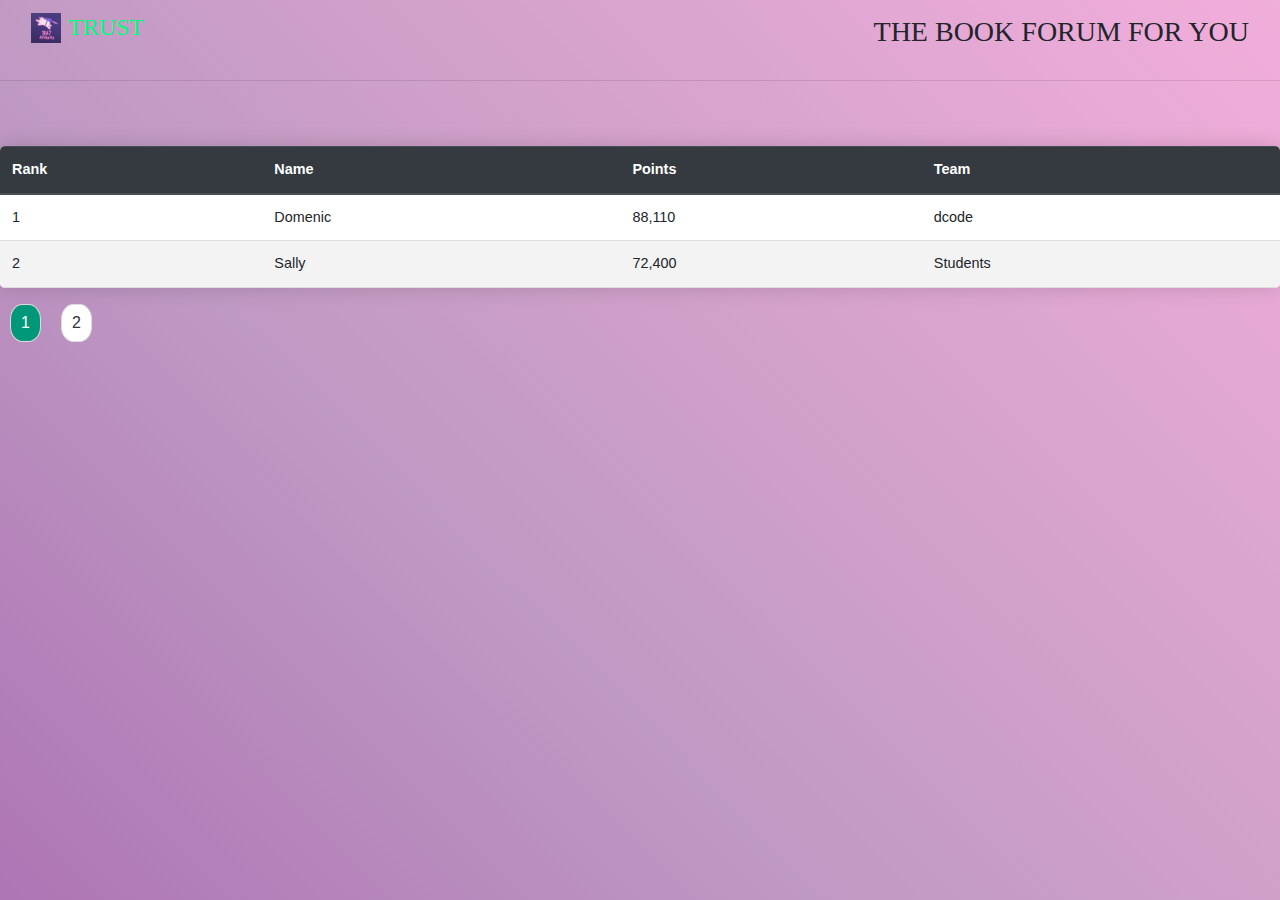
==== index.html @ 907e1dd6 "TEST :)" ====
<!DOCTYPE html>
<html lang="en">
<head>
    <meta charset="UTF-8">
    <meta http-equiv="X-UA-Compatible" content="IE=edge">
    <meta name="viewport" content="width=device-width, initial-scale=1.0">
    <!-- CSS -->
    <link rel="stylesheet" href="index.css">
    <!-- CSS -->
    <!-- library -->
    <link rel="stylesheet" href="https://cdn.jsdelivr.net/npm/bootstrap@4.6.1/dist/css/bootstrap.min.css">
    <script src="https://cdn.jsdelivr.net/npm/jquery@3.6.0/dist/jquery.slim.min.js"></script>
    <script src="https://cdn.jsdelivr.net/npm/popper.js@1.16.1/dist/umd/popper.min.js"></script>
    <script src="https://cdn.jsdelivr.net/npm/bootstrap@4.6.1/dist/js/bootstrap.bundle.min.js"></script>
    <!-- library -->
    <title>HOME</title>
    <link rel="icon" href="img/logo.jpg">
</head>

<nav class="navbar fix-top navbar-light navbar-expand-md" id="navigation-bar">
    <div class="container-fluid">
      <div class="justify-content-start"> 
        <a class="navbar-brand" href="index.html" target="_blank">
          <h4 class="logotext"><img src="img/logo.jpg" width="30" height="30" class="d-inline-block align-top" alt="">TRUST</h4>
        </a>
      </div>
      <div class="justify-content-end text-right w-100">
        <h3 class="title mb-0">
          THE BOOK FORUM FOR YOU
        </h3>
      </div>
    </div>
</nav>
<hr>
<body>
  <br>
  <table id="danhsach" class="table">
    <thead class="thead-dark">
      <tr>
        <th>Rank</th>
        <th>Name</th>
        <th>Points</th>
        <th>Team</th>
      </tr>
    </thead>
    <tbody>
      <!-- Table rows will be dynamically generated here -->
    </tbody>
  </table>
  
  <div id="pagination-container"></div>
</body>
<script src="paginate.js"></script>
</html>
---- index.css ----
@font-face {
    font-family: 'Book Antiqua';
    src: url('/fonts/Book_Antiqua.ttf') format('truetype');
    font-weight: normal;
    font-style: normal;
}

.logotext
{
    color:#00ff7b; 
    font-family: 'Press Start 2P', cursive;
}

.logotext img
{
    margin-left: 0px;
    margin-right: 7px;
}

nav{
    background: rgba(11, 11, 11, 0);  /* opacity: 0.02 */
}

/* background animation: hơi non tay nên làm tạm tạm :D */
body {
    height: 100vh;
    width: 100%;
    background: linear-gradient(45deg, rgba(71,54,118,0.70), rgba(125,28,136,0.70), rgba(163,110,169,0.70), rgba(234,138,203,0.70), rgba(209,161,196,0.70), rgba(243,217,236,0.70));
    background-size: 300% 300%;
    animation: color 50s ease-in-out infinite;
}

@keyframes color
{
    0%
    {
        background-position: 0 50%;
    }
    50%
    {
        background-position: 100% 50%;
    }
    100%
    {
        background-position: 0 50%;
    }
}

.title
{
    font-family: "Book Antiqua";
}

.table {
    border-collapse: collapse;
    margin: 25px 0;
    font-size: 0.9em;
    min-width: 400px;
    border-radius: 5px;
    overflow: hidden;
    box-shadow: 0 0 20px rgba(0, 0, 0, 0.15);
    background-color: #ffffff;
}
  
.table thead th {
    background-color: #009879;
    color: #ffffff;
    text-align: left;
    font-weight: bold;
}
  
.table th, .table td {
    padding: 12px 15px;
}
  
.table tbody tr {
    border-bottom: 1px solid #dddddd;
}
  
.table tbody tr:nth-of-type(even) {
    background-color: #f3f3f3;
}
  
.table-info {
    font-weight: bold;
    color: #009879;
}
/* CSS cho phân trang */
.pagination-container {
    display: flex;
    justify-content: center;
    margin: 20px 0;
}
  
.pagination-button {
    cursor: pointer;
    margin: 0 10px;
    padding: 6px 10px;
    border: 1px solid #ddd;
    background-color: #fff;
    color: #333;
}
/* ví dụ đang ở trang 1 thì cái này sẽ hoạt động */
.pagination-button.active {
    background-color: #009879;
    color: #fff;
}
/* */

hr
{
    border-width: 100px;
}

#pg-button
{
    border-radius: 40%; /* sửa lại thành hình bầu dục cho nút chuyển trang */
}
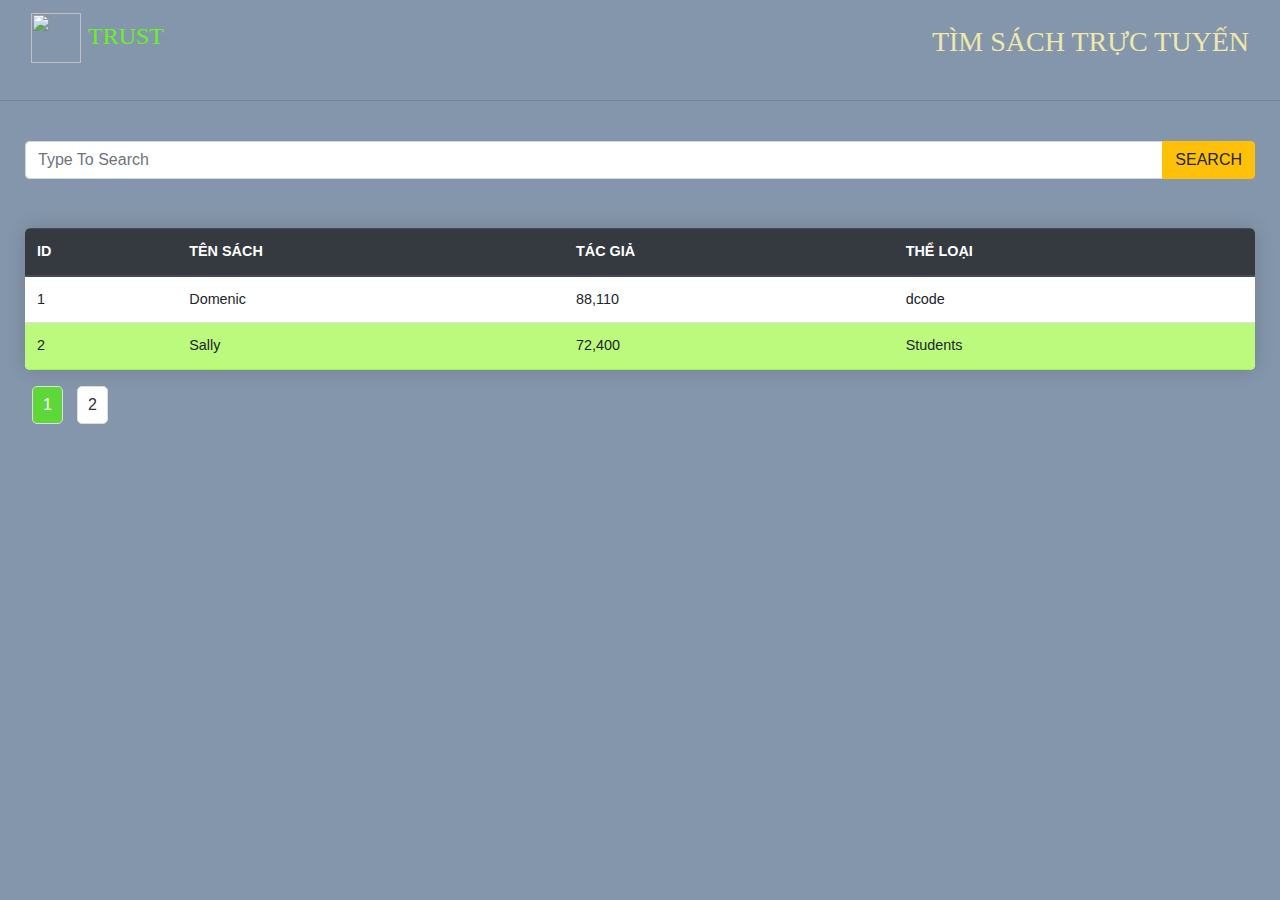
==== commit 3dc9c57c: "Test2" ====
--- a/index.html
+++ b/index.html
@@ -14,19 +14,20 @@
     <script src="https://cdn.jsdelivr.net/npm/bootstrap@4.6.1/dist/js/bootstrap.bundle.min.js"></script>
     <!-- library -->
     <title>HOME</title>
-    <link rel="icon" href="img/logo.jpg">
+    <link rel="icon" href="https://scontent.xx.fbcdn.net/v/t1.15752-9/339645190_963296404841364_2948126206449050955_n.png?_nc_cat=104&ccb=1-7&_nc_sid=aee45a&_nc_ohc=Nw9l6opzTxcAX_tLBFy&_nc_ad=z-m&_nc_cid=0&_nc_ht=scontent.xx&oh=03_AdQTmmmUO9pgH3ZEEBksYwruC2-mWKyWRHf1MS-BBibIkw&oe=64560D72">
 </head>
 
 <nav class="navbar fix-top navbar-light navbar-expand-md" id="navigation-bar">
     <div class="container-fluid">
       <div class="justify-content-start"> 
         <a class="navbar-brand" href="index.html" target="_blank">
-          <h4 class="logotext"><img src="img/logo.jpg" width="30" height="30" class="d-inline-block align-top" alt="">TRUST</h4>
+          <h4 class="logotext"><img src="https://scontent.xx.fbcdn.net/v/t1.15752-9/339645190_963296404841364_2948126206449050955_n.png?_nc_cat=104&ccb=1-7&_nc_sid=aee45a&_nc_ohc=Nw9l6opzTxcAX_tLBFy&_nc_ad=z-m&_nc_cid=0&_nc_ht=scontent.xx&oh=03_AdQTmmmUO9pgH3ZEEBksYwruC2-mWKyWRHf1MS-BBibIkw&oe=64560D72" 
+            width="50" height="50" class="d-inline-block align-content-center" alt="">TRUST</h4>
         </a>
       </div>
       <div class="justify-content-end text-right w-100">
         <h3 class="title mb-0">
-          THE BOOK FORUM FOR YOU
+          TÌM SÁCH TRỰC TUYẾN
         </h3>
       </div>
     </div>
@@ -34,19 +35,29 @@
 <hr>
 <body>
   <br>
-  <table id="danhsach" class="table">
-    <thead class="thead-dark">
-      <tr>
-        <th>Rank</th>
-        <th>Name</th>
-        <th>Points</th>
-        <th>Team</th>
-      </tr>
-    </thead>
-    <tbody>
-      <!-- Table rows will be dynamically generated here -->
-    </tbody>
-  </table>
+  <div class="input-group mb-0 search-header">
+    <input type="search" class="form-control" placeholder="Type To Search">
+    <div class="input-group-append search-button">
+      <button class="btn btn-warning">SEARCH</button>
+    </div>
+  </div>
+  <br>
+  <div class="dpTable">
+    <table id="danhsach" class="table">
+      <thead class="thead-dark">
+        </tr>
+        <tr>
+          <th>ID</th>
+          <th>TÊN SÁCH</th>
+          <th>TÁC GIẢ</th>
+          <th>THỂ LOẠI</th>
+        </tr>
+      </thead>
+      <tbody>
+        <!-- Table rows will be dynamically generated here -->
+      </tbody>
+    </table>
+  </div>
   
   <div id="pagination-container"></div>
 </body>
--- a/index.css
+++ b/index.css
@@ -7,7 +7,7 @@
 
 .logotext
 {
-    color:#00ff7b; 
+    color:#68f322; 
     font-family: 'Press Start 2P', cursive;
 }
 
@@ -25,45 +25,47 @@
 body {
     height: 100vh;
     width: 100%;
-    background: linear-gradient(45deg, rgba(71,54,118,0.70), rgba(125,28,136,0.70), rgba(163,110,169,0.70), rgba(234,138,203,0.70), rgba(209,161,196,0.70), rgba(243,217,236,0.70));
-    background-size: 300% 300%;
-    animation: color 50s ease-in-out infinite;
-}
-
-@keyframes color
-{
-    0%
-    {
-        background-position: 0 50%;
-    }
-    50%
-    {
-        background-position: 100% 50%;
-    }
-    100%
-    {
-        background-position: 0 50%;
-    }
+    background: linear-gradient(rgba(11, 46, 89, 0.5), rgba(11, 46, 89, 0.5)), rgba(11, 46, 89, 0.5)
+    url(https://th.bing.com/th/id/R.282bdbbf4a8d5e30f2cd563f69f20b12?rik=GMMuNS3TZrhi3w&riu=http%3a%2f%2fwallpapercave.com%2fwp%2fAOZUUB9.jpg&ehk=CP%2fMhuaqHj2QKm3t5yYiBP9l%2fhzEP53XxbK9nP4ujew%3d&risl=&pid=ImgRaw&r=0);
+    background-size: 100% 100%;
 }
 
 .title
 {
     font-family: "Book Antiqua";
+    color: palegoldenrod;
 }
 
 .table {
     border-collapse: collapse;
     margin: 25px 0;
     font-size: 0.9em;
-    min-width: 400px;
     border-radius: 5px;
     overflow: hidden;
     box-shadow: 0 0 20px rgba(0, 0, 0, 0.15);
     background-color: #ffffff;
 }
+
+.dpTable 
+{
+    margin-left: 25px;
+    margin-right: 25px;
+}
+
+@media screen and (max-width: 600px) {
+    table {
+      font-size: 0.8em;
+    }
+  }
+  
+  @media screen and (max-width: 400px) {
+    table {
+      font-size: 0.7em;
+    }
+  }
+  
   
 .table thead th {
-    background-color: #009879;
     color: #ffffff;
     text-align: left;
     font-weight: bold;
@@ -74,36 +76,40 @@
 }
   
 .table tbody tr {
-    border-bottom: 1px solid #dddddd;
+    border-bottom: 1px solid #9dfa3a;
 }
   
 .table tbody tr:nth-of-type(even) {
-    background-color: #f3f3f3;
+    background-color: #bcfa7d;
 }
   
 .table-info {
     font-weight: bold;
-    color: #009879;
 }
 /* CSS cho phân trang */
 .pagination-container {
     display: flex;
     justify-content: center;
-    margin: 20px 0;
 }
   
 .pagination-button {
     cursor: pointer;
-    margin: 0 10px;
+    margin: 0 7px;
     padding: 6px 10px;
     border: 1px solid #ddd;
     background-color: #fff;
     color: #333;
+    transition: background-color .3s; /* event chuyển nút paginate diễn ra chậm lại */
+}
+
+.pagination-button:hover:not(.active)
+{
+    background-color: #cbe6b5;
 }
 /* ví dụ đang ở trang 1 thì cái này sẽ hoạt động */
 .pagination-button.active {
-    background-color: #009879;
-    color: #fff;
+    background-color: #5ed838;
+    color: white;
 }
 /* */
 
@@ -114,5 +120,20 @@
 
 #pg-button
 {
-    border-radius: 40%; /* sửa lại thành hình bầu dục cho nút chuyển trang */
+    border-radius: 5px;
+}
+
+#pagination-container
+{
+    margin-left: 25px;
+}
+
+.search-header
+{
+    margin-left: 25px;
+}
+
+.search-button
+{
+    margin-right: 50px;
 }